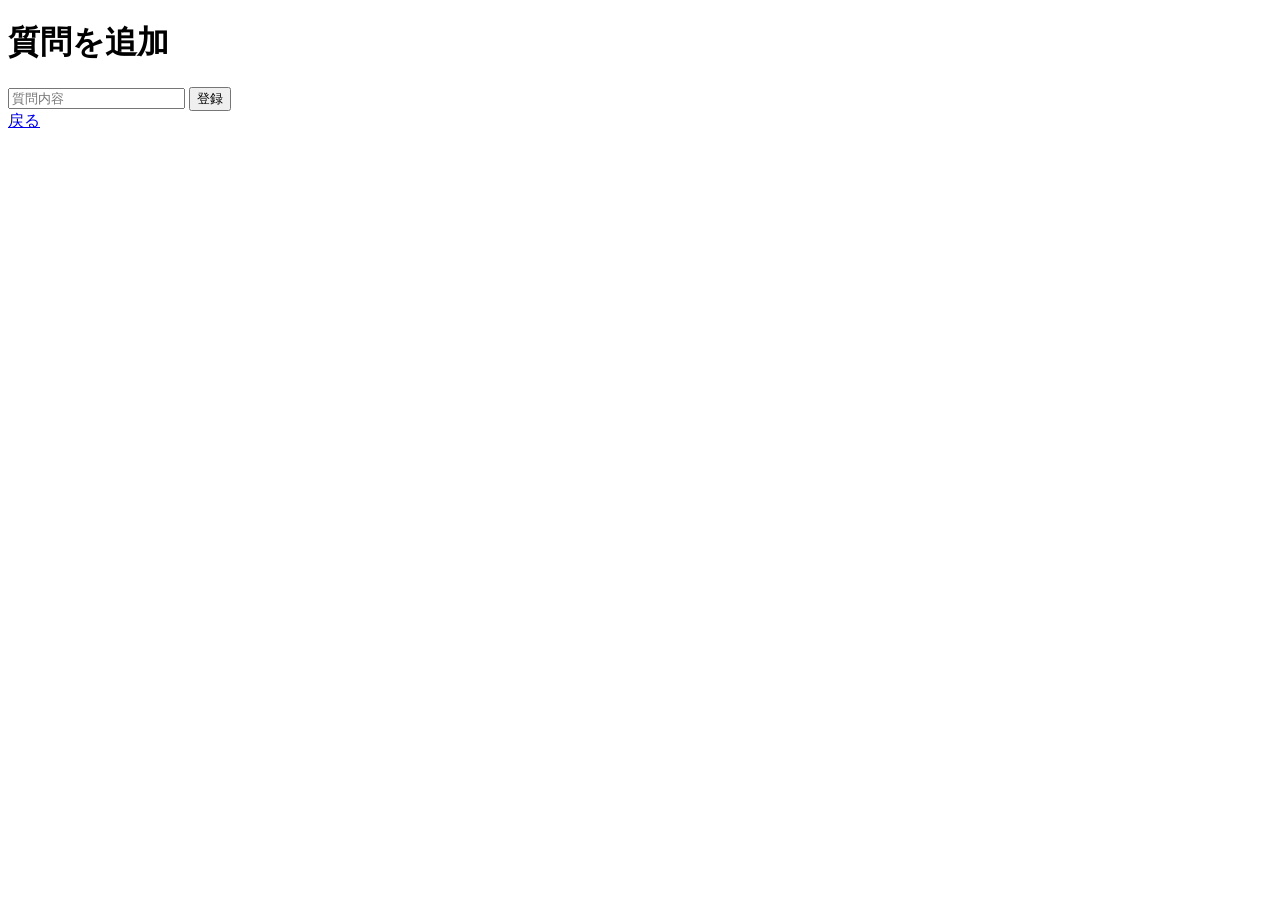
==== src/main/resources/templates/admin/new.html @ e298c837 "管理画面追加" ====
<!DOCTYPE html>
<html xmlns:th="http://www.thymeleaf.org">
<head>
    <meta charset="UTF-8">
    <title>質問作成</title>
</head>
<body>

<h1>質問を追加</h1>

<form action="/admin/questions" method="post">
    <input type="text" name="text" placeholder="質問内容" required>
    <button type="submit">登録</button>
</form>

<a href="/admin/questions">戻る</a>

</body>
</html>
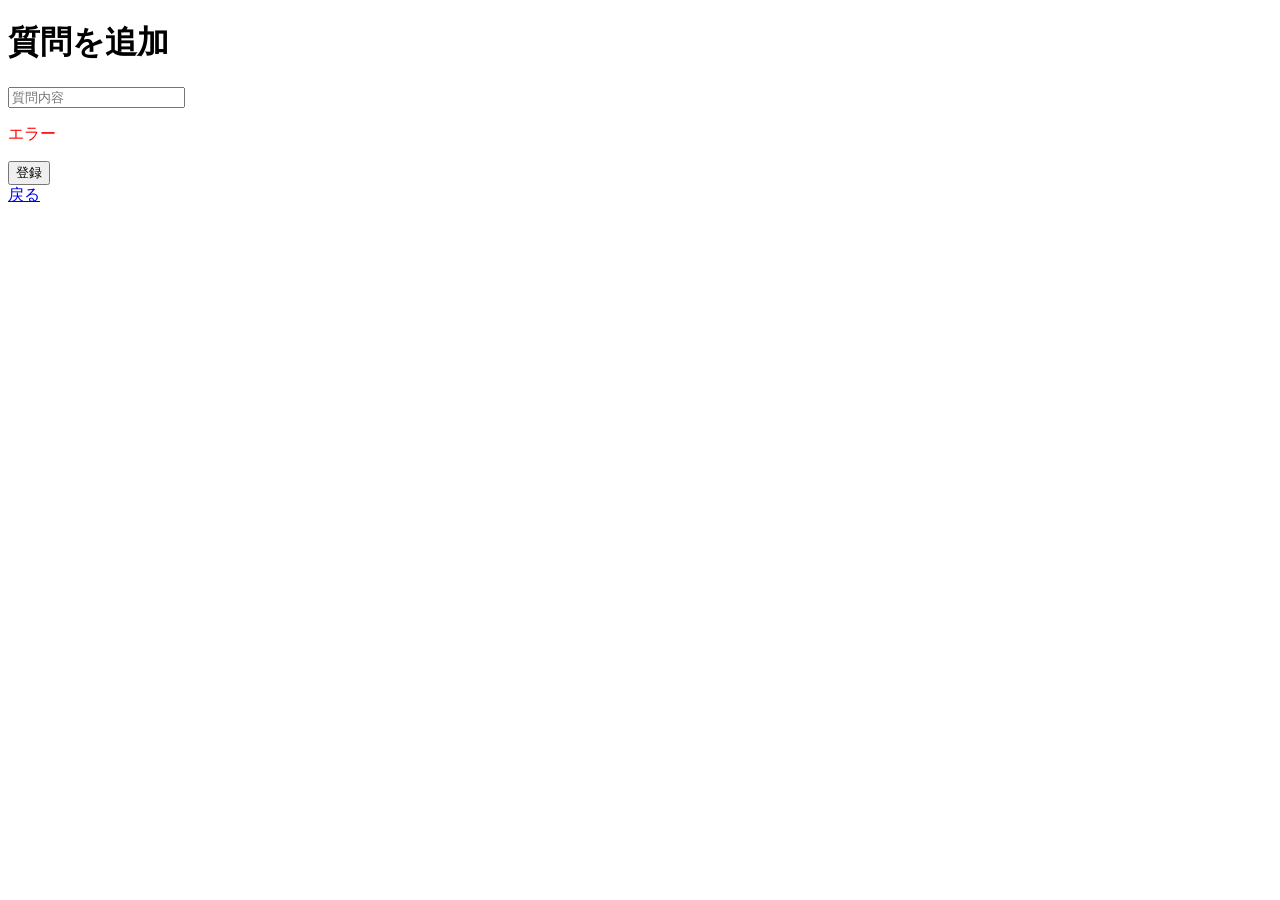
==== commit 125ff8ad: "質問登録バリデーション追加" ====
--- a/src/main/resources/templates/admin/new.html
+++ b/src/main/resources/templates/admin/new.html
@@ -8,8 +8,15 @@
 
 <h1>質問を追加</h1>
 
-<form action="/admin/questions" method="post">
-    <input type="text" name="text" placeholder="質問内容" required>
+<form th:action="@{/admin/questions}" th:object="${question}" method="post">
+    <input type="text" th:field="*{text}" placeholder="質問内容" >
+
+    <p th:if="${#fields.hasErrors('text')}"
+        th:errors="*{text}"
+        style="color: red;">
+        エラー
+    </p>
+    
     <button type="submit">登録</button>
 </form>
 
